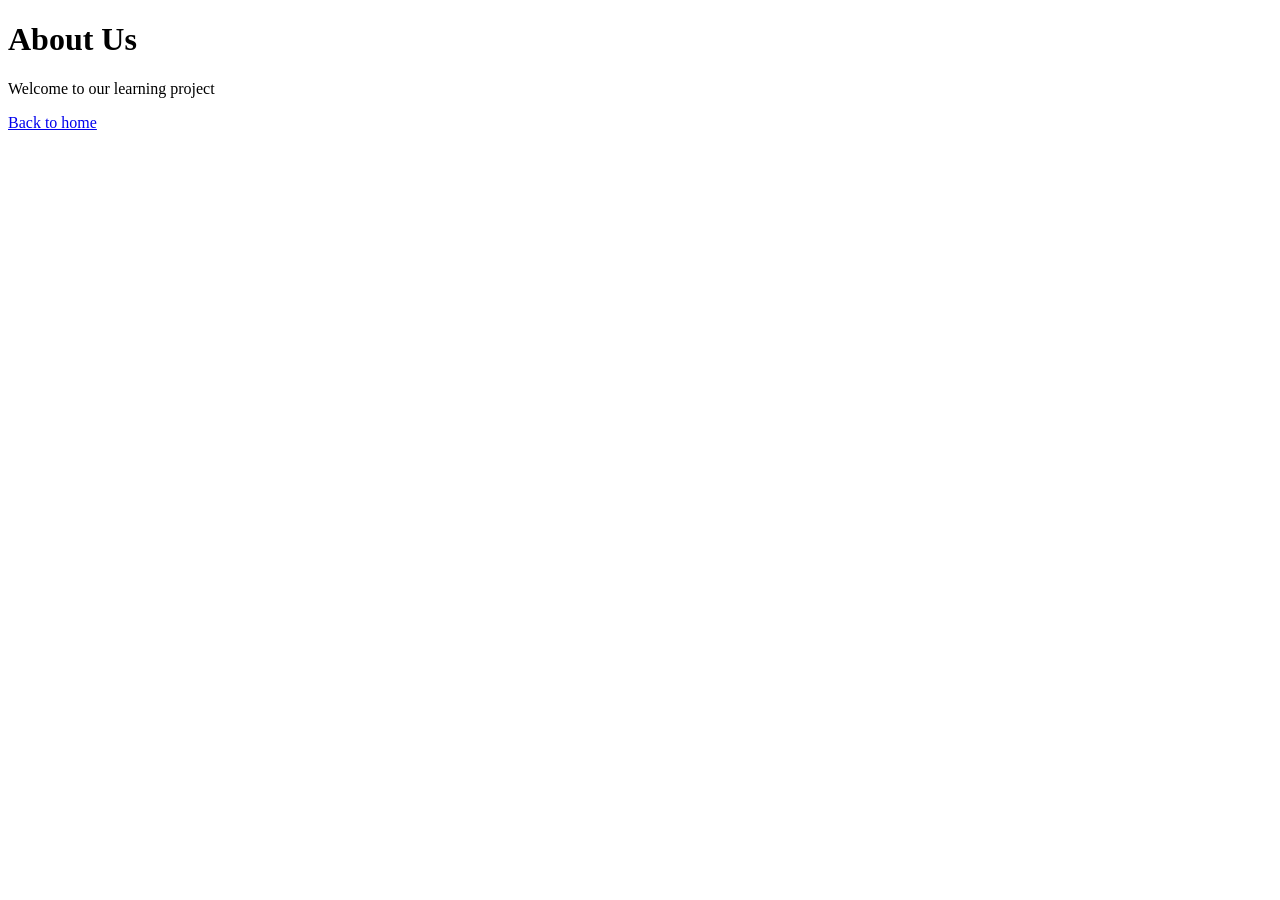
==== about.html @ e3f15095 "Add about.html with project information" ====
<!DOCTYPE html>
<html lang="en">
  <head>
    <meta charset="UTF-8">
    <meta name=viewport"content="width=device-width, initial-scale=1.0">
    <title>About Us</title>
  </head>
  <body>
    <h1>About Us</h1>
    <p>Welcome to our learning project</p>
    <a href="index.html">Back to home</a>
  </body>
</html>
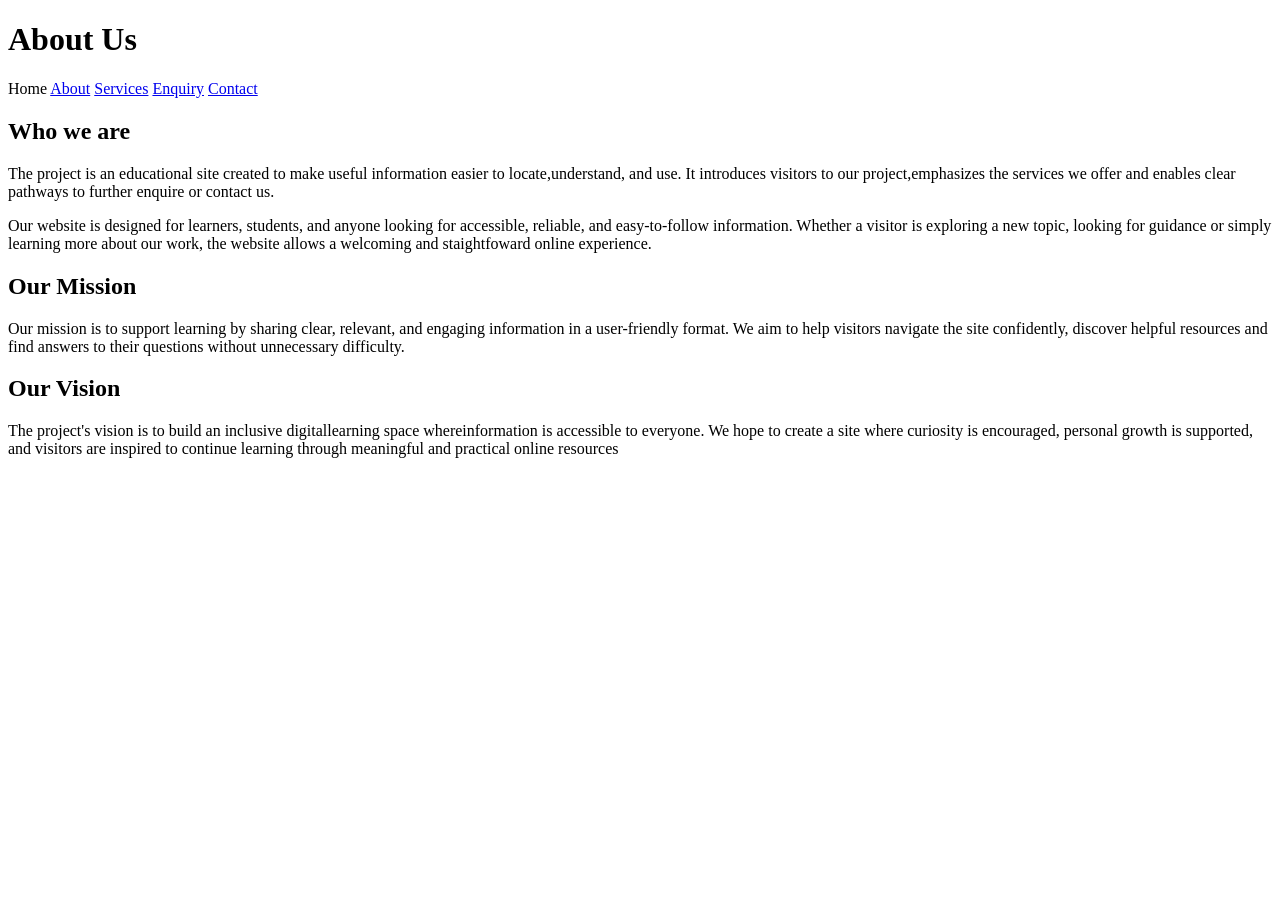
==== commit b85e1066: "Fix HTML errors and enhance About Us page layout Corrected HTML structure and added navigation links" ====
--- a/about.html
+++ b/about.html
@@ -1,13 +1,27 @@
 <!DOCTYPE html>
 <html lang="en">
   <head>
-    <meta charset="UTF-8">
-    <meta name=viewport"content="width=device-width, initial-scale=1.0">
-    <title>About Us</title>
+    <meat charset="UTF-8">
+      <meta name=""viewport" conent="{width=device-width, initale scale=1.0">
+      <title>About Us-Learning Project</title>
   </head>
   <body>
-    <h1>About Us</h1>
-    <p>Welcome to our learning project</p>
-    <a href="index.html">Back to home</a>
-  </body>
-</html>
+    <header>
+      <h1>About Us</h1>
+  <nav aria-label="Main navigation">
+    <a href+"index.html">Home</a>
+    <a href="about.html">About</a>
+    <a href="services.html">Services</a>
+    <a href="enquiry.html">Enquiry</a>
+    <a href="contact.html">Contact</a>
+  </nav>
+    </header>
+    <main id="main content">
+      <h2>Who we are</h2>
+      <p>The project is an educational site created to make useful information easier to locate,understand, and use. It introduces visitors to our project,emphasizes the services we offer and enables clear pathways to further enquire or contact us.</p>
+      <p>Our website is designed for learners, students, and anyone looking for accessible, reliable, and easy-to-follow information. Whether a visitor is exploring a new topic, looking for guidance or simply learning more about our work, the website allows a welcoming and staightfoward online experience.</p>
+      <h2>Our Mission</h2>
+      <p>Our mission is to support learning by sharing clear, relevant, and engaging information in a user-friendly format. We aim to help visitors navigate the site confidently, discover helpful resources and find answers to their questions without unnecessary difficulty.</p>
+      <h2>Our Vision</h2>
+      <p>The project's vision is to build an inclusive digitallearning space whereinformation is accessible to everyone. We hope to create a site where curiosity is encouraged, personal growth is supported, and visitors are inspired to continue learning through meaningful and practical online resources</p>
+    </main>
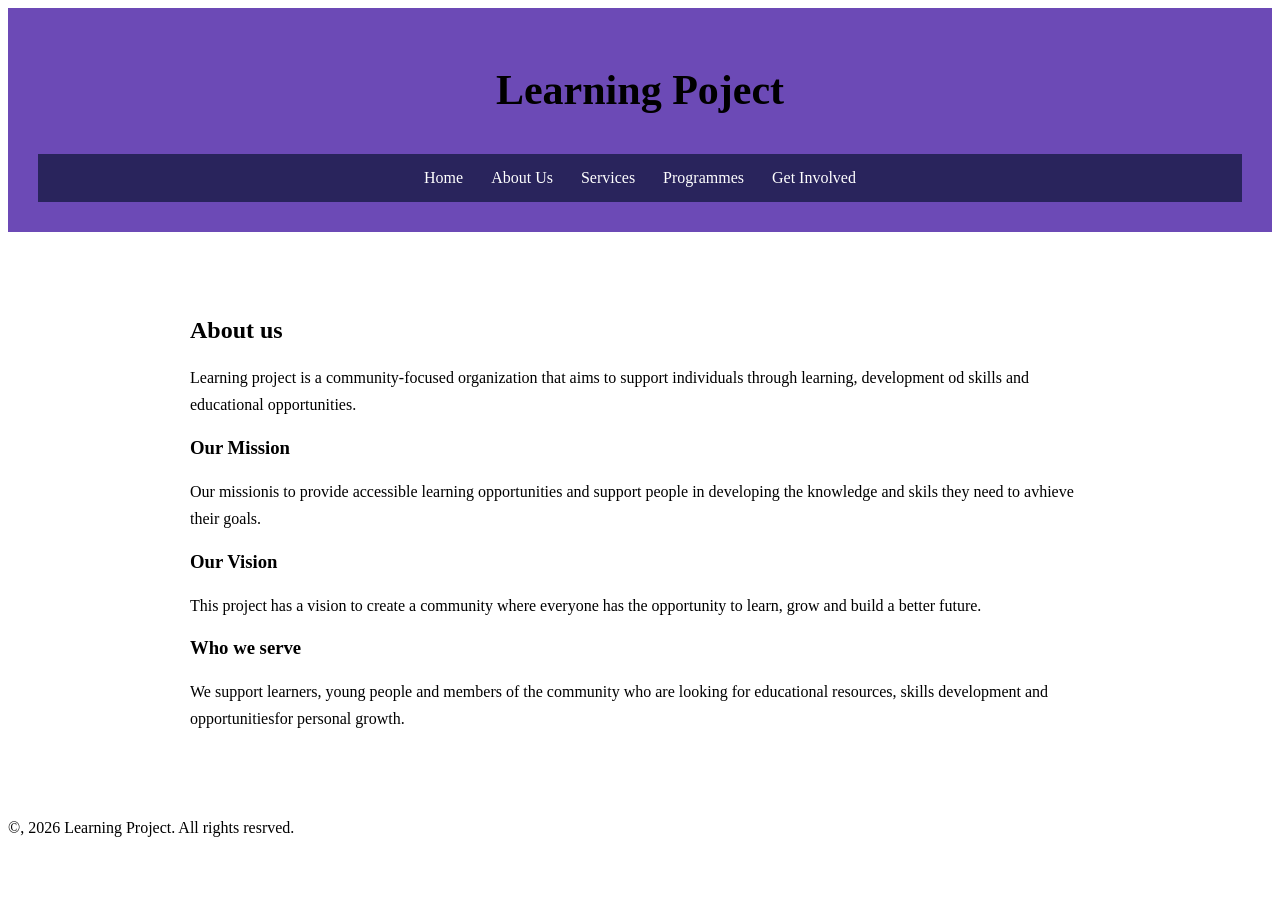
==== commit 0b1425e0: "Revise About Us page content and structure Updated the content and structure of the About Us page, c" ====
--- a/about.html
+++ b/about.html
@@ -4,24 +4,35 @@
     <meat charset="UTF-8">
       <meta name=""viewport" conent="{width=device-width, initale scale=1.0">
       <title>About Us-Learning Project</title>
+      <link rel="stylesheet" href="style.css">
   </head>
   <body>
     <header>
-      <h1>About Us</h1>
-  <nav aria-label="Main navigation">
+      <h1>Learning Poject</h1>
+  <nav>
     <a href+"index.html">Home</a>
-    <a href="about.html">About</a>
+    <a href="about.html">About Us</a>
     <a href="services.html">Services</a>
-    <a href="enquiry.html">Enquiry</a>
-    <a href="contact.html">Contact</a>
+    <a href="programmes.html">Programmes</a>
+    <a href="get-involved.html">Get Involved</a>
   </nav>
     </header>
-    <main id="main content">
-      <h2>Who we are</h2>
-      <p>The project is an educational site created to make useful information easier to locate,understand, and use. It introduces visitors to our project,emphasizes the services we offer and enables clear pathways to further enquire or contact us.</p>
-      <p>Our website is designed for learners, students, and anyone looking for accessible, reliable, and easy-to-follow information. Whether a visitor is exploring a new topic, looking for guidance or simply learning more about our work, the website allows a welcoming and staightfoward online experience.</p>
-      <h2>Our Mission</h2>
-      <p>Our mission is to support learning by sharing clear, relevant, and engaging information in a user-friendly format. We aim to help visitors navigate the site confidently, discover helpful resources and find answers to their questions without unnecessary difficulty.</p>
-      <h2>Our Vision</h2>
-      <p>The project's vision is to build an inclusive digitallearning space whereinformation is accessible to everyone. We hope to create a site where curiosity is encouraged, personal growth is supported, and visitors are inspired to continue learning through meaningful and practical online resources</p>
-    </main>
+    <main class="site-main">
+      <h2>About us</h2>
+      <p>Learning project is a community-focused organization that aims to support individuals through learning, development od skills and educational opportunities.</p>
+      
+      <h3>Our Mission</h3>
+      <p>Our missionis to provide accessible learning opportunities and support people in developing the knowledge and skils they need to avhieve their goals.</p>
+      
+      <h3>Our Vision</h3>
+      <p>This project has a vision to create a community where everyone has the opportunity to learn, grow and build a better future.</p>
+      
+      <h3>Who we serve</h3>
+      <p>We support learners, young people and members of the community who are looking for educational resources, skills development and opportunitiesfor personal growth.</p>
+   </main>
+
+    <foorter>
+      <p>&copy, 2026 Learning Project. All rights resrved.</p>
+    </foorter>
+  </body>
+</html>
--- a/style.css
+++ b/style.css
@@ -0,0 +1,61 @@
+CSS
+body {
+  font-family: Arial, sans-serif;
+  margin: 0;
+  padding: 0;
+  background-color: #f4f0ff;
+  color: #25233a,
+}
+header {
+  background-color: #6c4ab6;
+  colour: white;
+  padding: 30px;
+  text-align: center;
+}
+nav {
+  background-color: #29245c;
+  padding: 15px;
+  text align: center;
+}
+nav a {
+  color: white;
+  text-decoration: none;
+  margin: 0 12px
+  font-weight: bold;
+  padding: 8px 12px;
+  border-radius: 20px;
+  transition: 0.3s;
+}
+nav a:hover {
+  background-color:#ff7f6e;
+  color: white;
+}
+main {
+  max-width: 900px;
+  margin: 35px auto;
+  padding: 30px;
+  background-color: white;
+  border-radius: 15px;
+  box-shadow: 0 8px 20px rgba (41 36 92 0.12);
+}
+h1 { 
+  colour: #6c4ab6;
+  font-size: 42px;
+  margin-bottom:40px;
+}
+h2 {
+  color: 2962ff;
+}
+
+p {
+  line-height:1.7;
+}
+a {
+  color:2962ff;
+}
+footer {
+  text-align: center;
+  padding: 25px;
+  margin-top: 35px;
+  background-color: white;
+}
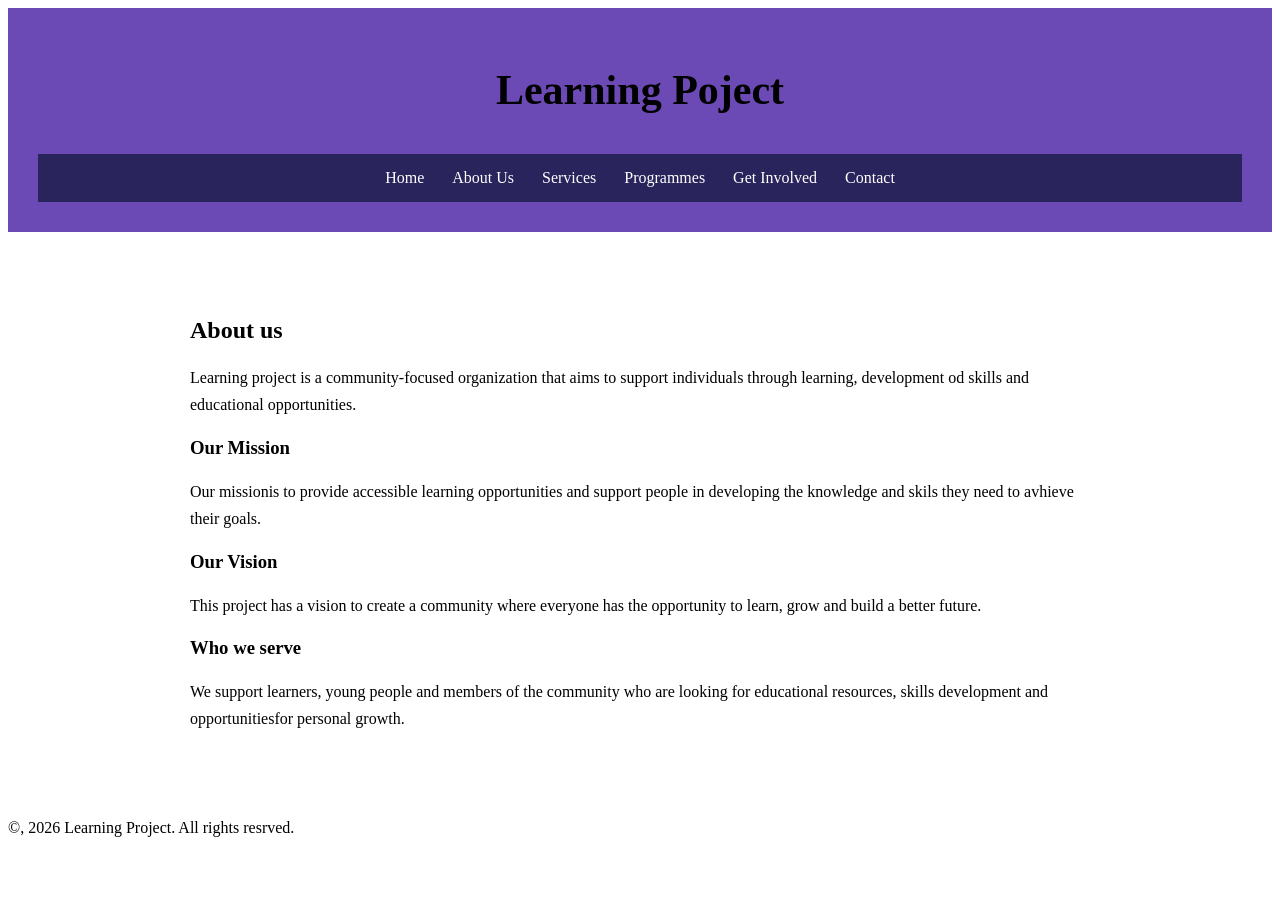
==== commit 5f188c8a: "Add 'Contact' link to navigation in about.html" ====
--- a/about.html
+++ b/about.html
@@ -15,6 +15,7 @@
     <a href="services.html">Services</a>
     <a href="programmes.html">Programmes</a>
     <a href="get-involved.html">Get Involved</a>
+    <a href="contact.html">Contact</a>
   </nav>
     </header>
     <main class="site-main">
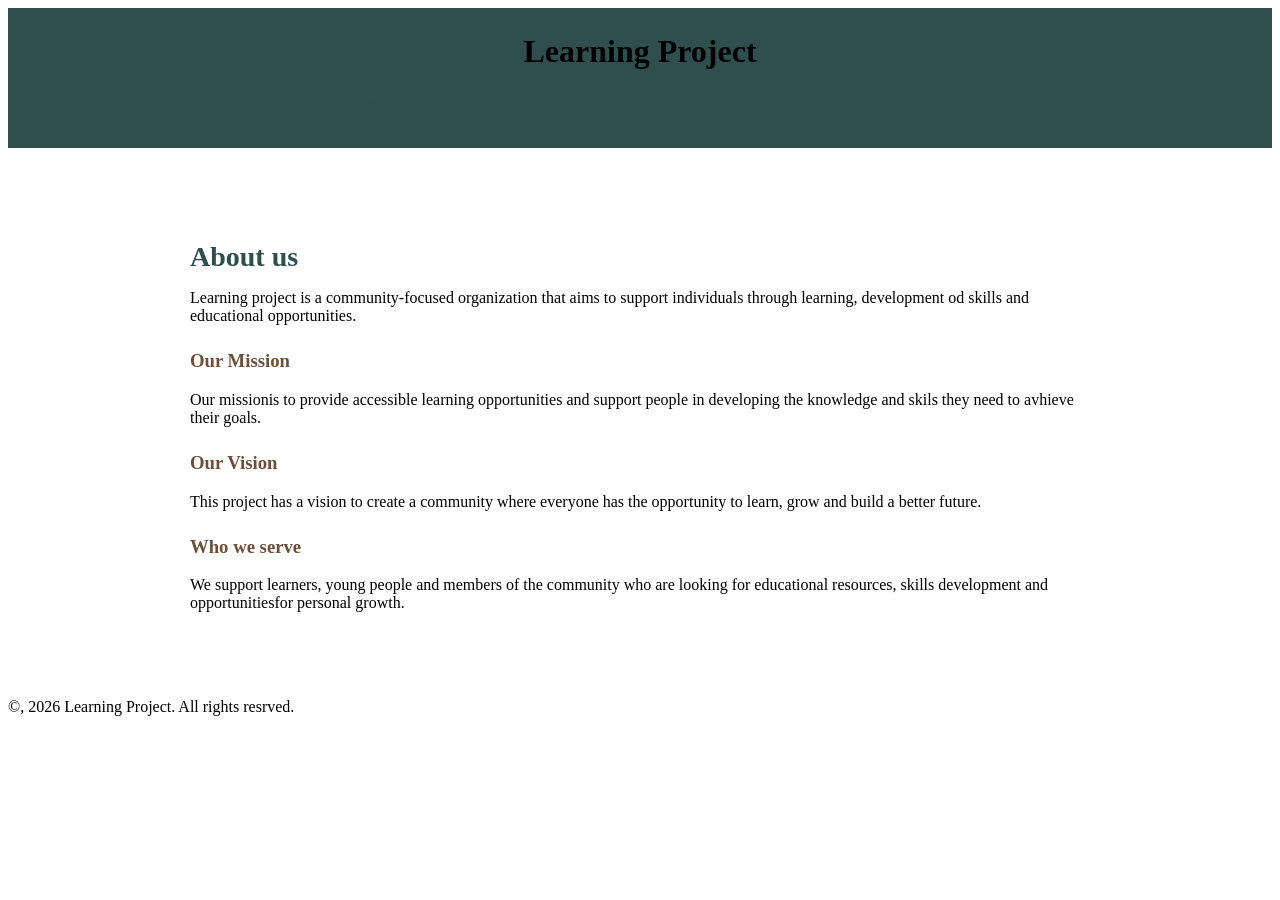
==== commit 0affc66b: "Fix typo in header title on about.html" ====
--- a/about.html
+++ b/about.html
@@ -8,7 +8,7 @@
   </head>
   <body>
     <header>
-      <h1>Learning Poject</h1>
+      <h1>Learning Project</h1>
   <nav>
     <a href+"index.html">Home</a>
     <a href="about.html">About Us</a>
--- a/style.css
+++ b/style.css
@@ -2,60 +2,71 @@
 body {
   font-family: Arial, sans-serif;
   margin: 0;
-  padding: 0;
-  background-color: #f4f0ff;
-  color: #25233a,
+  background-color: #f4f1ea;
+  color: #333,
 }
+
 header {
-  background-color: #6c4ab6;
+  background-color: #2f4f4f;
   colour: white;
-  padding: 30px;
+  padding: 25px;
   text-align: center;
 }
+
+header h1{
+  margin: 0 0 15px;
+  font-size: 32px;
+}
+
 nav {
-  background-color: #29245c;
-  padding: 15px;
-  text align: center;
+  margin-top: 15px;
+  padding: 10px;
 }
+
 nav a {
-  color: white;
+  color: #2f4f4f !important;
   text-decoration: none;
-  margin: 0 12px
-  font-weight: bold;
+  margin: 0 8px;
   padding: 8px 12px;
-  border-radius: 20px;
-  transition: 0.3s;
+  diplay: inline-block;
+}
+
+nav a:visited {
+  color: 2f4f4f !important;
 }
 nav a:hover {
-  background-color:#ff7f6e;
-  color: white;
+  background-color:#d9a441;
+  border-radius: 5px;
 }
-main {
+
+.site-main {
   max-width: 900px;
   margin: 35px auto;
-  padding: 30px;
+  padding: 35px;
   background-color: white;
   border-radius: 15px;
-  box-shadow: 0 8px 20px rgba (41 36 92 0.12);
-}
-h1 { 
-  colour: #6c4ab6;
-  font-size: 42px;
-  margin-bottom:40px;
-}
-h2 {
-  color: 2962ff;
+  box-shadow: 0 4px 12px rgba ( 0, 0, 0, 0.1);
 }
 
-p {
-  line-height:1.7;
+.site-main h2 {
+  color: #2f4f4f;
+  font-size: 28px;
+  margin-bottom: 15px;
 }
-a {
-  color:2962ff;
+
+.site-main h3 {
+  color: #6b4f3a;
+  margin-top: 25px;
 }
+
 footer {
+  background-color: #2f4f4f;
+  color: white;
   text-align: center;
-  padding: 25px;
-  margin-top: 35px;
-  background-color: white;
+  padding: 18px;
+  margin-top: 30px;
 }
+
+footer p {
+  margin: 0;
+}
